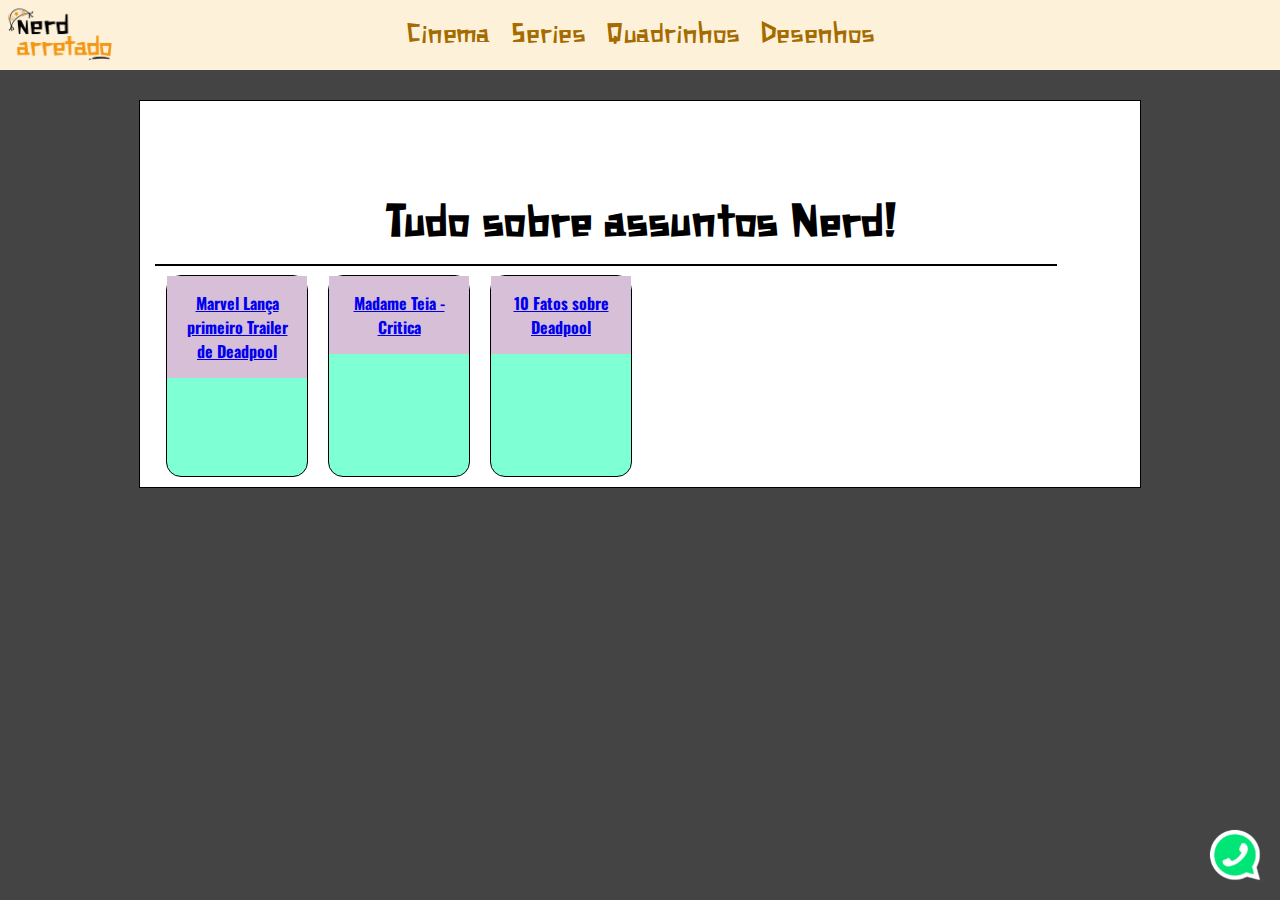
==== index.html @ a4c4a178 "primeiro commit" ====
<!DOCTYPE html>
<html lang="pt-br">
<head>
    <meta charset="UTF-8">
    <meta name="viewport" content="width=device-width, initial-scale=1.0">
    <title>Nerd Arretado</title>
    <link rel="stylesheet" href="css/style.css">

    <!-- FONTE DO BODY-->
    <link rel="preconnect" href="https://fonts.googleapis.com">
    <link rel="preconnect" href="https://fonts.gstatic.com" crossorigin>
    <link href="https://fonts.googleapis.com/css2?family=Oswald:wght@200..700&display=swap" rel="stylesheet">
    <!-- FIM DE FONTE -->
</head>
<header>
    <nav>
        <a href="index.html"><img id="logo" src="img/logo.PNG" alt="Nerd Arretado"></a>
        <span class="menu">Cinema</span>
        <span class="menu">Series</span>
        <span class="menu">Quadrinhos</span>
        <span class="menu">Desenhos</span>
        <a href="https://wa.me/5581992957941"><img class='waImg' src="img/WhatsApp_Logo_PNG_Sem_Fundo_Transparente.png" alt=""></a>
    </nav>
</header>
<body>
    <div class="pagina">
        <h1>Tudo sobre assuntos Nerd!</h1>  
        <div class="lista-cards">
            <div class="cards">
                <a href="noticia1.html">
                    <h4>Marvel Lança primeiro Trailer de Deadpool</h4>
                </a>
            </div>
            <div class="cards">
                <a href="noticia1.html">
                    <!-- <img src="https://topcinema.com.br/wp-content/uploads/2023/11/cats-105.jpg" alt="Deadpool"> -->
                    <h4>Madame Teia - Critica</h4>
                </a>
            </div>
            <div class="cards">
                <a href="noticia1.html">
                    <h4>10 Fatos sobre Deadpool</h4>
                </a>
            </div>
        </div>
    </div>
</body>

<style>

    body {
        text-align: center;
        font-family: "Oswald", sans-serif;
        font-optical-sizing: auto;
        font-weight: 500;
        font-style: normal;
    }

    div.pagina {
        margin: 100px;
        width: 1000px;
        display: inline-block;
    }

    div.cards {
        float: left;
        border-radius: 15px;
        background-color: aquamarine;
        margin: 10px;
        height: 200px;
        width: 140px;
    }

    div.lista-cards {
        background-color: bisque;
        margin: 15px;

    }



    h4 {
        background-color: thistle;
        margin: 0;
        padding: 15px;
        width: auto;
    }
</style>
---- css/style.css ----
* {
    margin: 0;
    padding: 0;
}


body {
    background-color: #444;
    height: 100%;
    min-width: 100px
}

.pagina {
    width: auto;
}

html {
    height: 100%;
}

h1 {
    padding-top: 100px;
    font-family: 'Xilosa', 'Times New Roman', Times, serif;
    font-size: 3em;
    color: black;
}

h1, h5 {
    margin-left: auto;
    margin-right: auto;
    text-align: center;
}

div {
    /* margin-top: 100px; */
    border: 1px solid rgb(0, 0, 0);
    background-color: #fff;
    margin-left: auto;
    margin-right: auto;
    width: 900px;
}

p {
    font-size: 20px;
    padding: 5px;
    width: 800px;
    text-align: justify;
    margin: auto;
}

iframe {
    margin-left:auto;
    margin-right:auto;
    display: block;
    clear: both;
}

img {
    width: 800px;
    margin-left:auto;
    margin-right:auto;
    display: block;
    clear: both;
    padding: 20px;
}

@font-face {
    font-family: 'Xilosa';
    src: url('../font/xilosa_.ttf') format('truetype');
}

nav {
    font-family: 'Xilosa', 'Times New Roman', Times, serif;
    background-color: rgb(253, 242, 217);
    text-align: center;
    display: flex;
    justify-content: center;
    align-items: center;   
    position: fixed;
    top: 0;
    right: 0;
    left: 0;
    height: 70px;
}

#logo {
    position: absolute;
    height: auto;
    width: 100px;
    padding: 10px;
    top: 0;
    left: 0;
}

#logo:hover {
    transform: scale(1.1);
    transition: 600ms;
}

nav span {
    padding: 17px 10px;
    color: rgb(165, 107, 0);
    font-size: 30px;
}

nav span:hover {
    color: rgb(255, 255, 255);
    background-color: rgb(255, 225, 148);
    /* transform: scale(1.2);
    transition: 100ms linear;
    border-radius: 3px; */
}

.waImg {
    position: fixed;
    bottom: 0;
    right: 0;
    height: 50px;
    width: auto;
}

/* @media (min-width: 200px) {
    .menu {
        display: none;
    }
} */
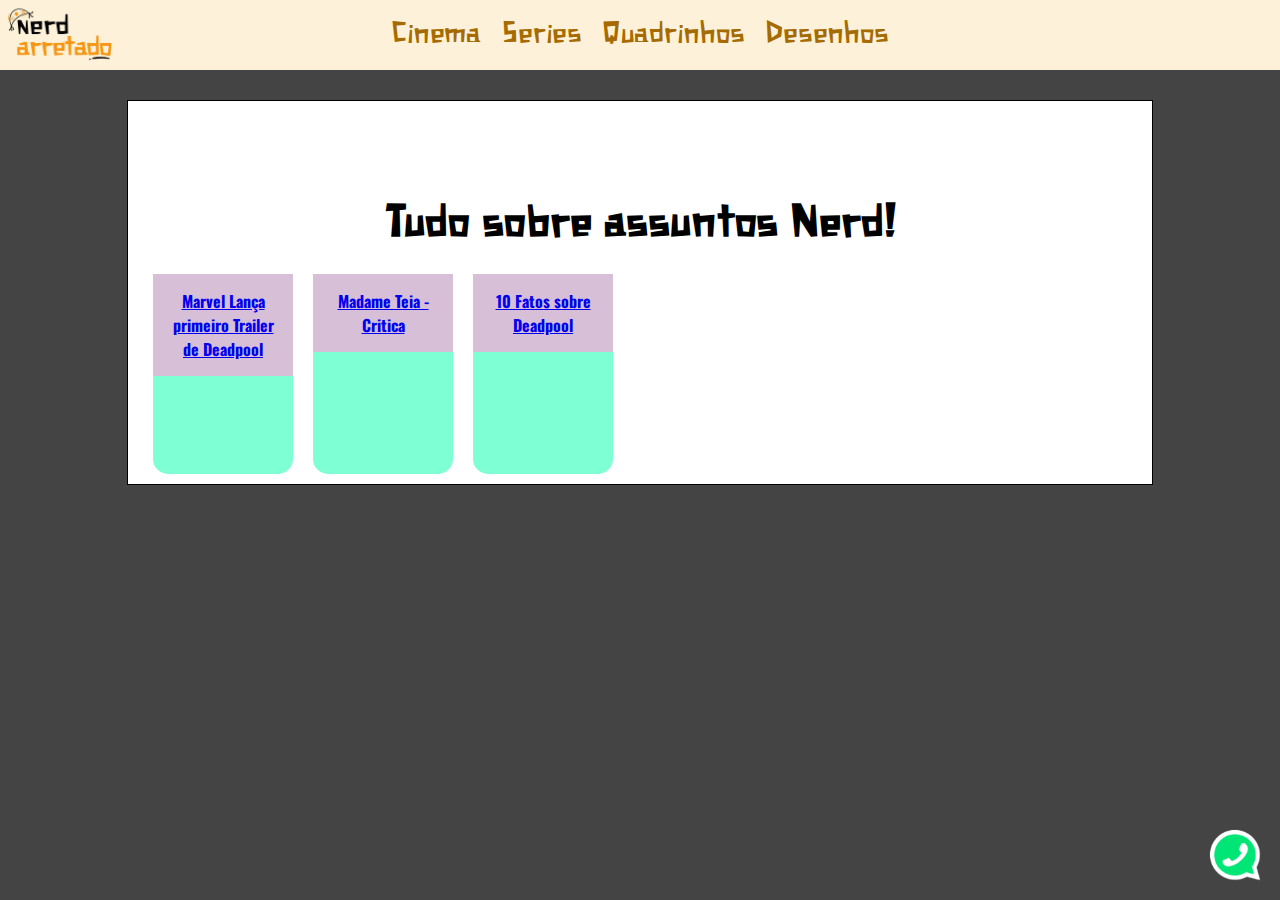
==== commit 6214d97e: "ajustando responsividade para celular" ====
--- a/index.html
+++ b/index.html
@@ -45,45 +45,6 @@
         </div>
     </div>
 </body>
-
-<style>
-
-    body {
-        text-align: center;
-        font-family: "Oswald", sans-serif;
-        font-optical-sizing: auto;
-        font-weight: 500;
-        font-style: normal;
-    }
-
-    div.pagina {
-        margin: 100px;
-        width: 1000px;
-        display: inline-block;
-    }
-
-    div.cards {
-        float: left;
-        border-radius: 15px;
-        background-color: aquamarine;
-        margin: 10px;
-        height: 200px;
-        width: 140px;
-    }
-
-    div.lista-cards {
-        background-color: bisque;
-        margin: 15px;
-
-    }
+</html>
 
 
-
-    h4 {
-        background-color: thistle;
-        margin: 0;
-        padding: 15px;
-        width: auto;
-    }
-</style>
-
--- a/css/style.css
+++ b/css/style.css
@@ -3,15 +3,26 @@
     padding: 0;
 }
 
-
 body {
     background-color: #444;
     height: 100%;
-    min-width: 100px
+    min-width: 100px;
+    text-align: center;
+    font-family: "Oswald", sans-serif;
+    font-optical-sizing: auto;
+    font-weight: 500;
+    font-style: normal;
 }
 
 .pagina {
-    width: auto;
+    width: 80vw;
+    margin: 100px;
+    display: inline-block;
+    box-sizing: content-box;
+    border: 1px solid rgb(0, 0, 0);
+    background-color: #fff;
+    margin-left: auto;
+    margin-right: auto;
 }
 
 html {
@@ -33,17 +44,17 @@
 
 div {
     /* margin-top: 100px; */
-    border: 1px solid rgb(0, 0, 0);
+    /* border: 1px solid rgb(0, 0, 0);
     background-color: #fff;
     margin-left: auto;
     margin-right: auto;
-    width: 900px;
+    width: 900px; */
 }
 
 p {
-    font-size: 20px;
+    font-size: 1em;
     padding: 5px;
-    width: 800px;
+    width: 70vw;
     text-align: justify;
     margin: auto;
 }
@@ -56,17 +67,12 @@
 }
 
 img {
-    width: 800px;
+    width: 70vw;
     margin-left:auto;
     margin-right:auto;
     display: block;
     clear: both;
     padding: 20px;
-}
-
-@font-face {
-    font-family: 'Xilosa';
-    src: url('../font/xilosa_.ttf') format('truetype');
 }
 
 nav {
@@ -100,7 +106,7 @@
 nav span {
     padding: 17px 10px;
     color: rgb(165, 107, 0);
-    font-size: 30px;
+    font-size: 2em;
 }
 
 nav span:hover {
@@ -119,8 +125,39 @@
     width: auto;
 }
 
-/* @media (min-width: 200px) {
-    .menu {
-        display: none;
-    }
-} */+div.cards {
+    float: left;
+    border-radius: 15px;
+    background-color: aquamarine;
+    margin: 10px;
+    height: 200px;
+    width: 140px;
+}
+
+div.lista-cards {
+    background-color: bisque;
+    margin: 15px;
+    
+}
+
+h4 {
+    background-color: thistle;
+    margin: 0;
+    padding: 15px;
+    width: auto;
+}
+
+.video {
+    width: 50vw;
+    height: 60vh;
+}
+
+@font-face {
+    font-family: 'Xilosa';
+    src: url('../font/xilosa_.ttf') format('truetype');
+}
+
+@media (max-width: 450px) {
+    .menu {display: none;}
+    h1 {font-size: 1em;}
+}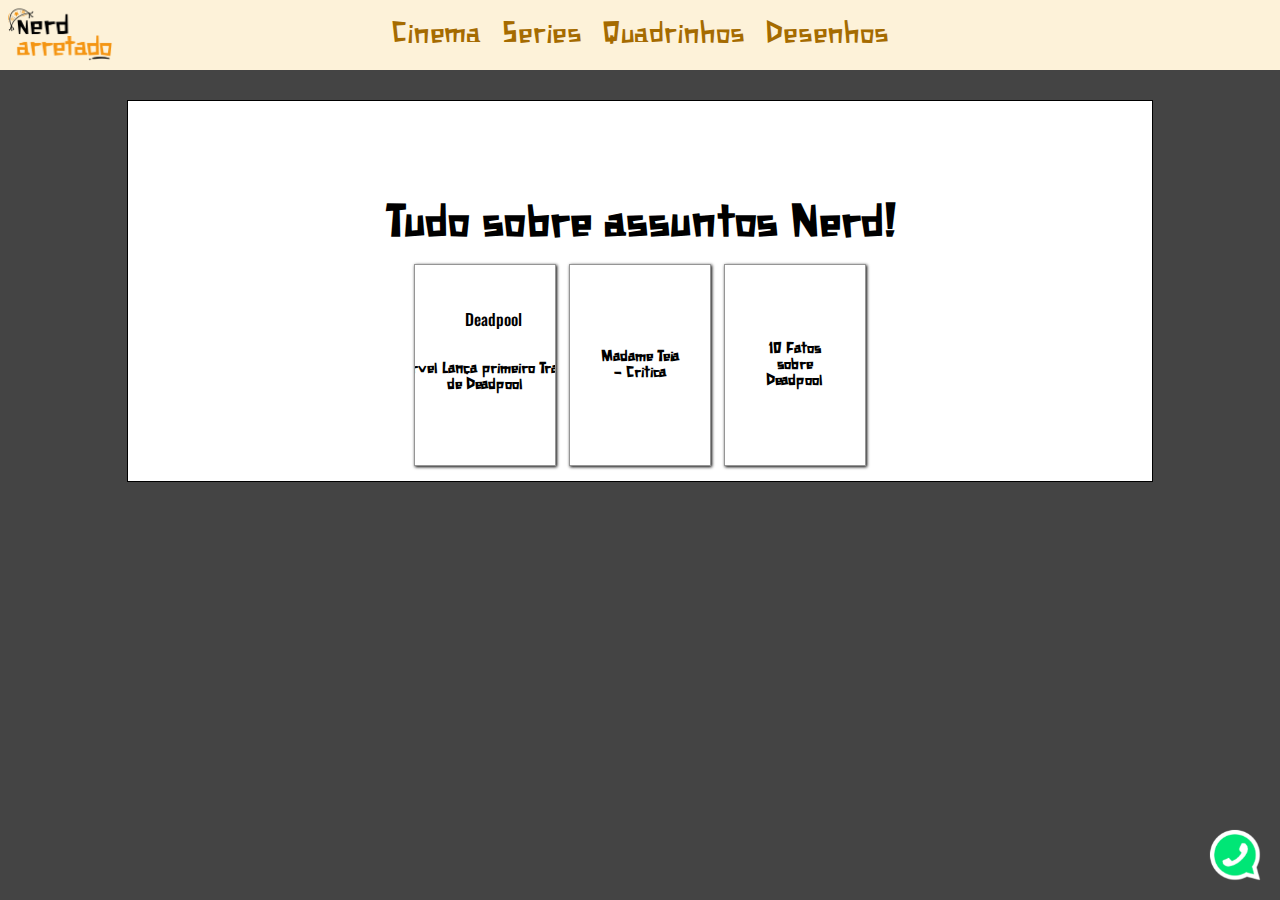
==== commit 1a43caea: "ajustando pagina inicial" ====
--- a/index.html
+++ b/index.html
@@ -28,18 +28,18 @@
         <div class="lista-cards">
             <div class="cards">
                 <a href="noticia1.html">
-                    <h4>Marvel Lança primeiro Trailer de Deadpool</h4>
+                    <img src="https://topcinema.com.br/wp-content/uploads/2023/11/cats-105.jpg" alt="Deadpool">
+                    <h4 class="cardTittle">Marvel Lança primeiro Trailer de Deadpool</h4>
                 </a>
             </div>
             <div class="cards">
                 <a href="noticia1.html">
-                    <!-- <img src="https://topcinema.com.br/wp-content/uploads/2023/11/cats-105.jpg" alt="Deadpool"> -->
-                    <h4>Madame Teia - Critica</h4>
+                    <h4 class="cardTittle">Madame Teia - Critica</h4>
                 </a>
             </div>
             <div class="cards">
                 <a href="noticia1.html">
-                    <h4>10 Fatos sobre Deadpool</h4>
+                    <h4 class="cardTittle">10 Fatos sobre Deadpool</h4>
                 </a>
             </div>
         </div>
--- a/css/style.css
+++ b/css/style.css
@@ -40,15 +40,6 @@
     margin-left: auto;
     margin-right: auto;
     text-align: center;
-}
-
-div {
-    /* margin-top: 100px; */
-    /* border: 1px solid rgb(0, 0, 0);
-    background-color: #fff;
-    margin-left: auto;
-    margin-right: auto;
-    width: 900px; */
 }
 
 p {
@@ -125,32 +116,69 @@
     width: auto;
 }
 
+div.lista-cards {
+    margin: 15px;
+    display: flex;
+    flex-wrap: wrap;
+    align-items: center;
+    justify-content: center;
+}
+
 div.cards {
-    float: left;
-    border-radius: 15px;
-    background-color: aquamarine;
-    margin: 10px;
+    display: flex;
+    align-items: center;
+    justify-content: center;
+    border: 1px solid rgb(149, 149, 149);
     height: 200px;
     width: 140px;
+    margin: 0 0.5vw;
+    box-shadow: 1px 1px 3px black;
+    overflow: hidden;
 }
 
-div.lista-cards {
-    background-color: bisque;
-    margin: 15px;
-    
+.cards img {
+    width: 20vw;
+    padding: 0;
 }
 
-h4 {
-    background-color: thistle;
-    margin: 0;
+.cards img:hover {
+    transform: scale(1.2);
+    transition: 3000ms;
+}
+
+.cardTittle {
+    box-sizing: content-box;
+    margin: 15px;
     padding: 15px;
     width: auto;
+    font-family: 'Xilosa', 'Times New Roman', Times, serif;
+    font-size: 1em;
 }
 
-.video {
-    width: 50vw;
-    height: 60vh;
+.cards a {
+    text-decoration: none;
+    color: black;
 }
+
+.embed-container {
+    position: relative;
+    padding-bottom: 56.25%;
+    height: 0;
+    overflow: hidden;
+    max-width: 100%;
+    height: auto;
+    margin-top: 30px;
+    margin-bottom: 30px;
+   }
+   .embed-container iframe, .embed-container object, .embed-container embed {
+    position: absolute;
+    top: 0;
+    left: 0;
+    width: 90%;
+    height: 90%;
+    padding: 0 5%;
+   }
+   
 
 @font-face {
     font-family: 'Xilosa';
@@ -158,6 +186,10 @@
 }
 
 @media (max-width: 450px) {
-    .menu {display: none;}
-    h1 {font-size: 1em;}
+    nav span {
+        display: none;
+    }
+    h1 {
+        font-size: 1em;
+    }
 }